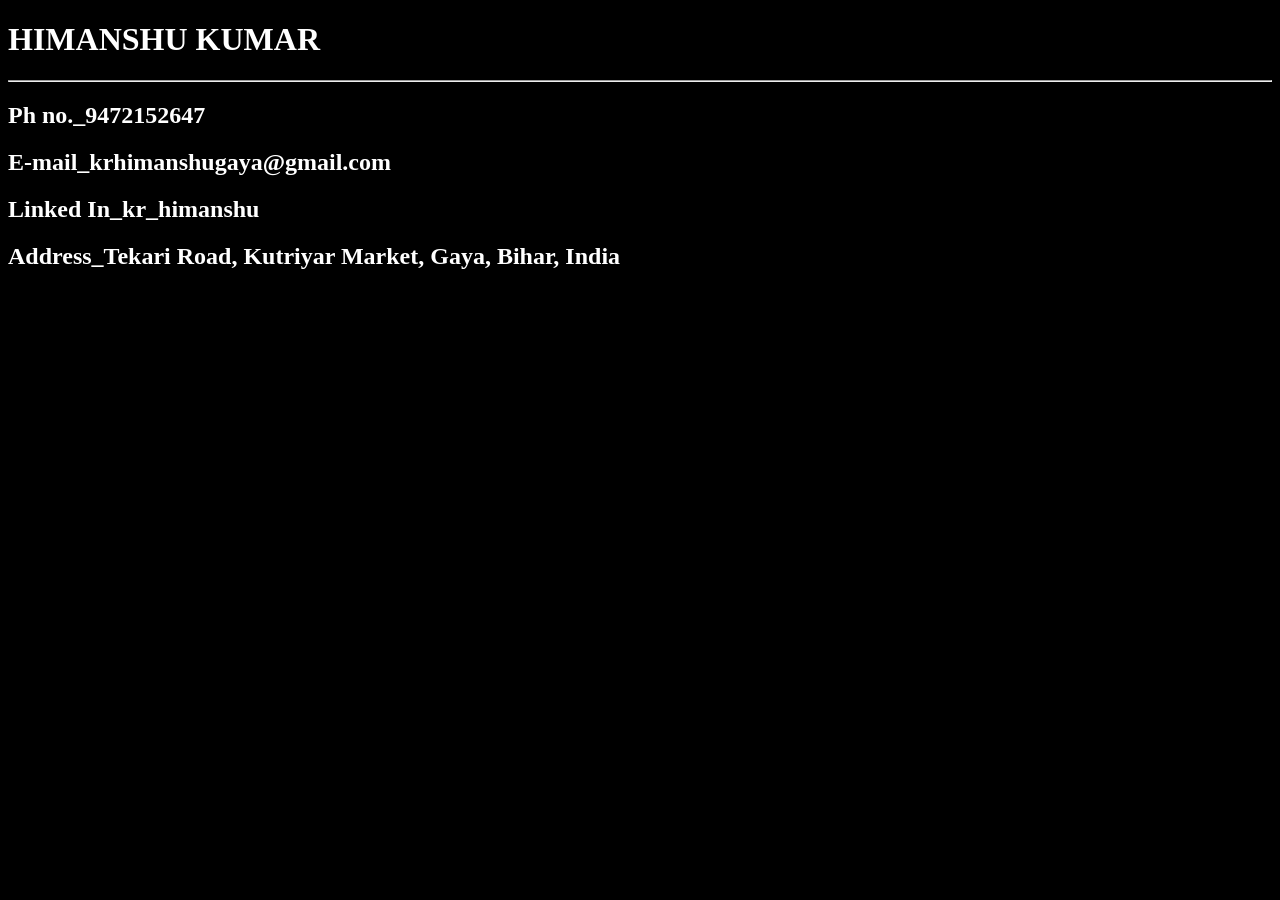
==== public/about.html @ c3dff5cc "Add files via upload" ====
<!DOCTYPE html>
<html lang="en">
  <head>
    <meta charset="UTF-8" />
    <meta name="viewport" content="width=device-width, initial-scale=1.0" />
    <title>Document</title>
  </head>
  <body bgcolor="black">
    <font color="white">
      <h1>HIMANSHU KUMAR</h1>
      <hr />
      <h2>Ph no._9472152647</h2>
      <h2>E-mail_krhimanshugaya@gmail.com</h2>
      <h2>Linked In_kr_himanshu</h2>
      <h2>Address_Tekari Road, Kutriyar Market, Gaya, Bihar, India</h2>
    </font>
  </body>
</html>
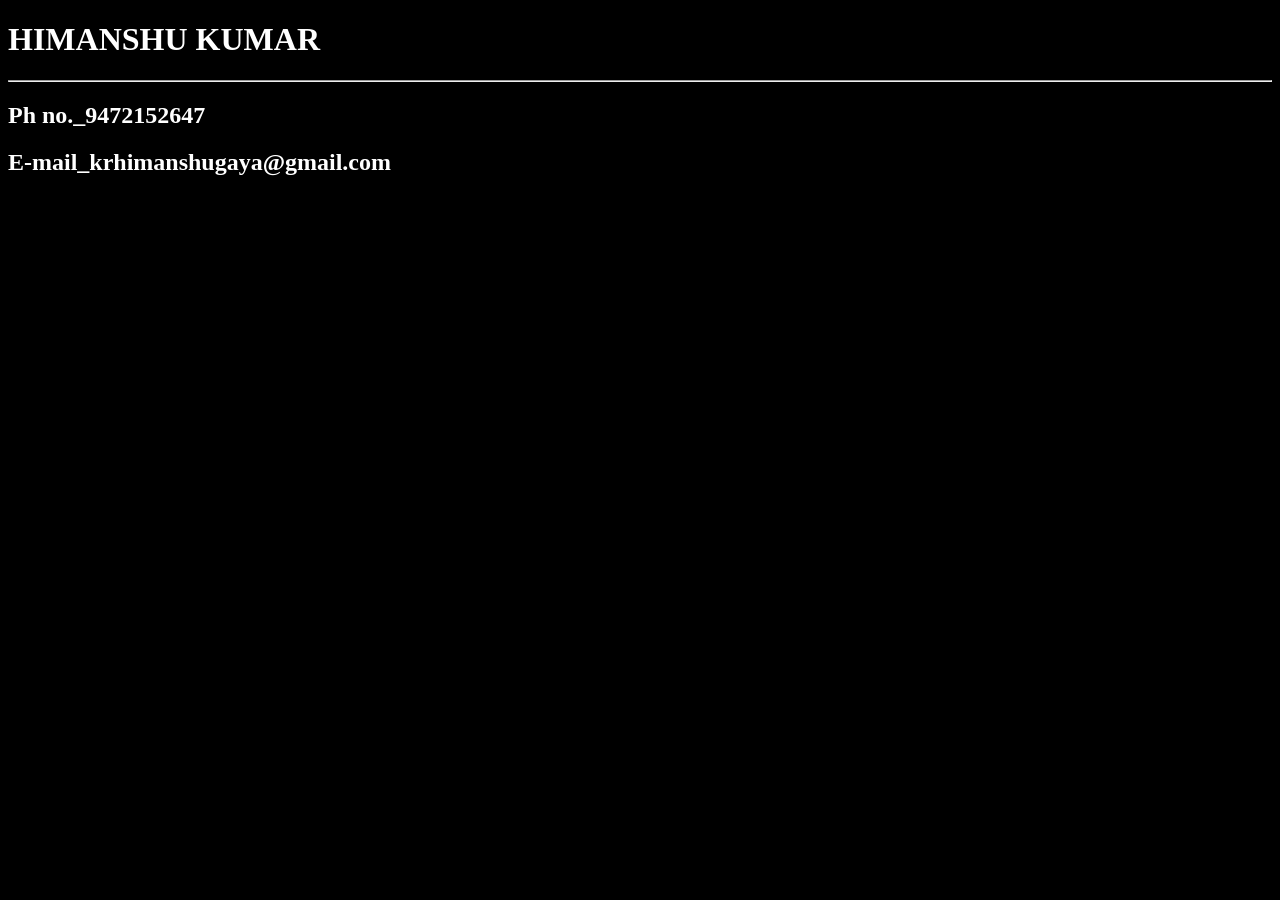
==== commit d6cd9682: "Update about.html" ====
--- a/public/about.html
+++ b/public/about.html
@@ -11,8 +11,6 @@
       <hr />
       <h2>Ph no._9472152647</h2>
       <h2>E-mail_krhimanshugaya@gmail.com</h2>
-      <h2>Linked In_kr_himanshu</h2>
-      <h2>Address_Tekari Road, Kutriyar Market, Gaya, Bihar, India</h2>
     </font>
   </body>
 </html>
